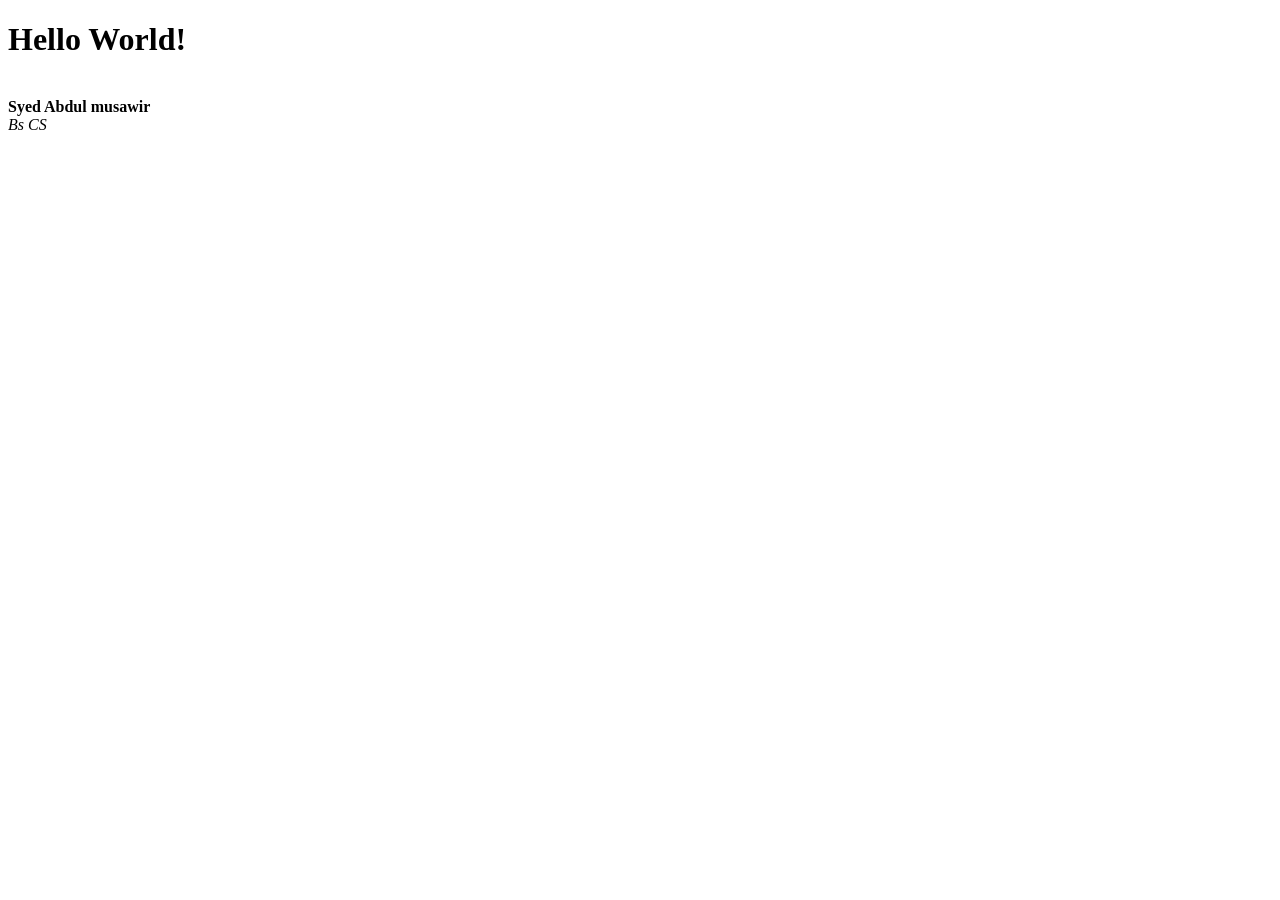
==== index.html @ 3003a297 "Learnwedev" ====
<!DOCTYPE html>
<html lang="en">
<head>
    <meta charset="UTF-8">
    <meta name="viewport" content="width=device-width, initial-scale=1.0">
    <title>Document</title>
</head>
<body>
    <h1>Hello World!</h1>
    <br>
    <strong> Syed Abdul musawir</strong>
    <br>
    <em> Bs CS</em>
</body>
</html>
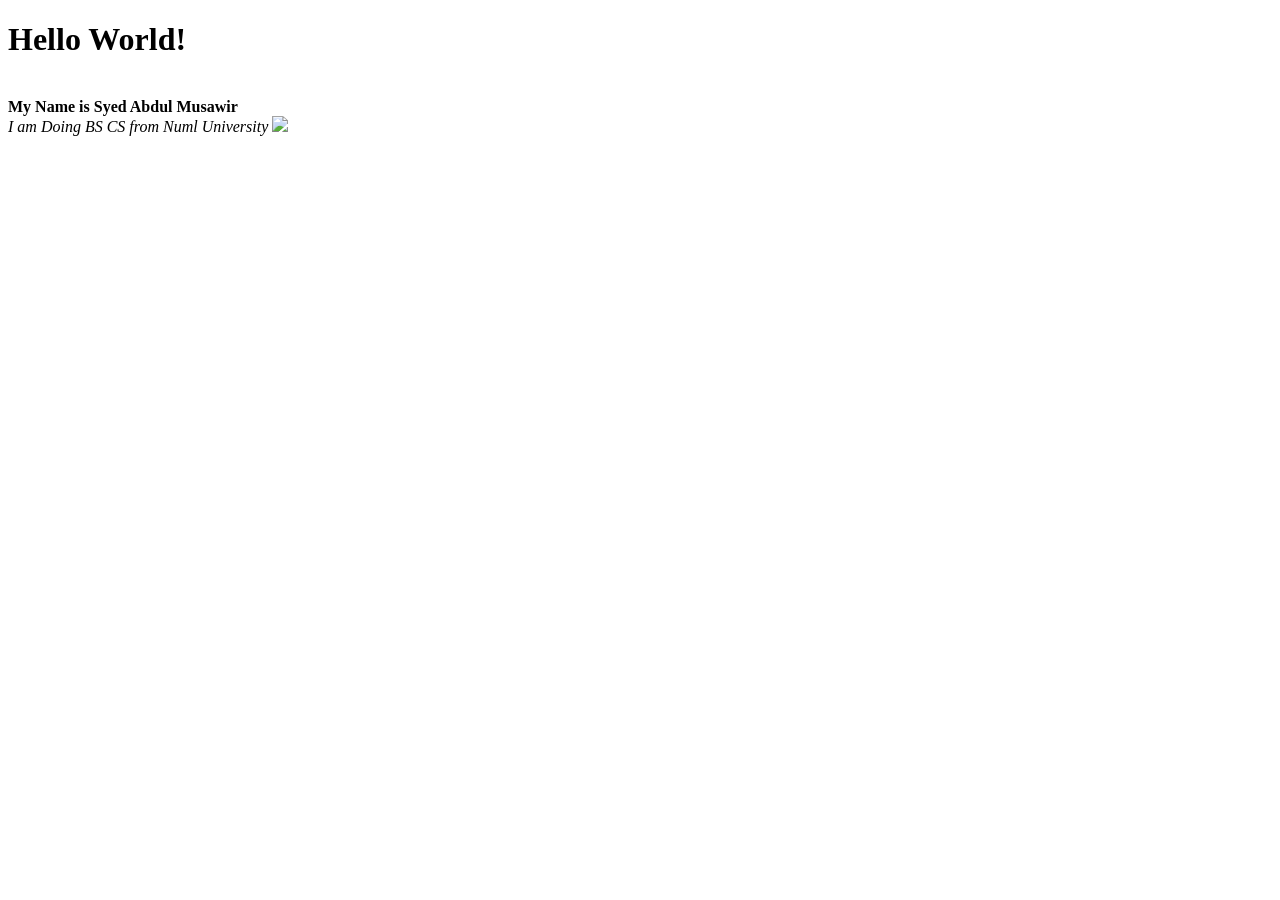
==== commit 59c781b1: "LearnWebDev" ====
--- a/index.html
+++ b/index.html
@@ -8,8 +8,11 @@
 <body>
     <h1>Hello World!</h1>
     <br>
-    <strong> Syed Abdul musawir</strong>
+    <strong> My Name is Syed Abdul Musawir</strong>
     <br>
-    <em> Bs CS</em>
+    <em> I am Doing BS CS from Numl University</em>
+    <a href="https://www.google.com" target="_main">
+        <img src="https://www.gstatic.com/marketing-cms/assets/images/34/97/256eede64e73b4b62a43ce313200/g-3a-socialshare.png=n-w1440-h810-fcrop64=1,0000114effffee75-rw">
+    </a>
 </body>
 </html>
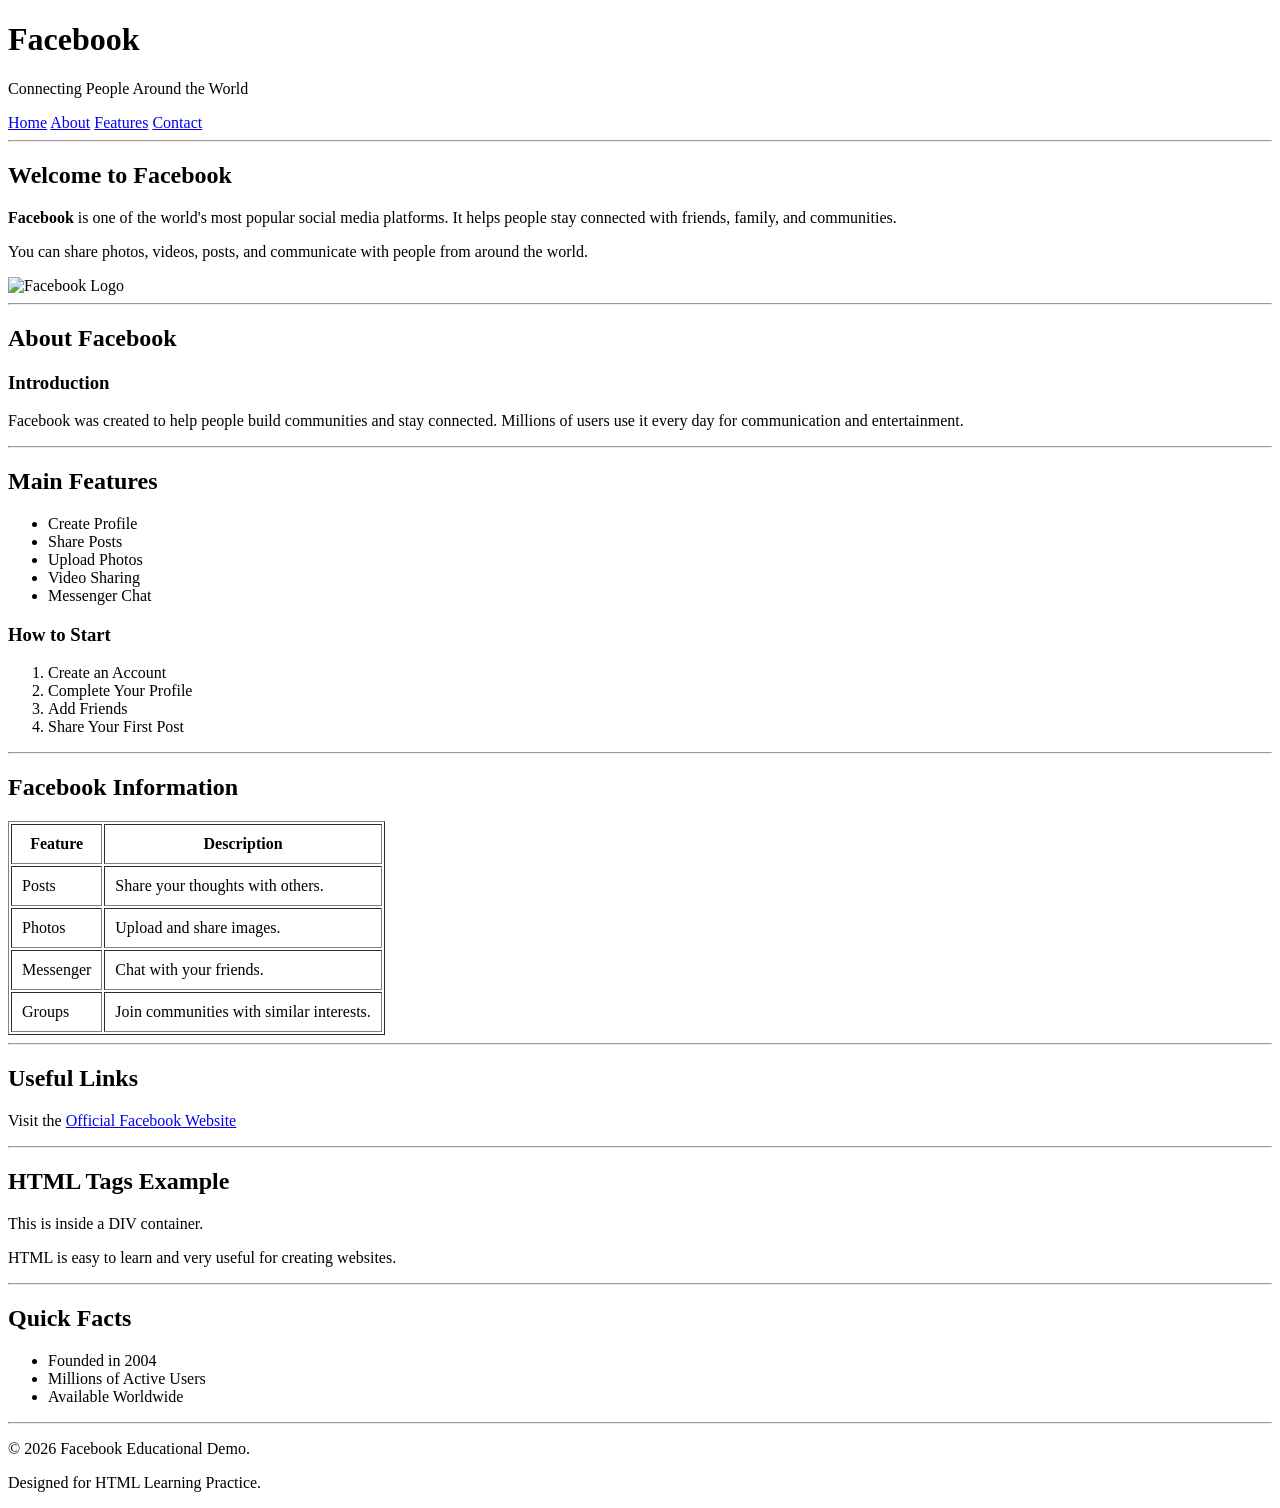
==== commit 7850d141: "webdev-bootcamp-day3" ====
--- a/index.html
+++ b/index.html
@@ -1,18 +1,208 @@
 <!DOCTYPE html>
 <html lang="en">
+
 <head>
     <meta charset="UTF-8">
     <meta name="viewport" content="width=device-width, initial-scale=1.0">
-    <title>Document</title>
+    <title>Facebook - Welcome</title>
 </head>
+
 <body>
-    <h1>Hello World!</h1>
-    <br>
-    <strong> My Name is Syed Abdul Musawir</strong>
-    <br>
-    <em> I am Doing BS CS from Numl University</em>
-    <a href="https://www.google.com" target="_main">
-        <img src="https://www.gstatic.com/marketing-cms/assets/images/34/97/256eede64e73b4b62a43ce313200/g-3a-socialshare.png=n-w1440-h810-fcrop64=1,0000114effffee75-rw">
-    </a>
+
+    <!-- Header -->
+    <header>
+        <h1>Facebook</h1>
+        <p>Connecting People Around the World</p>
+
+        
+        <nav>
+            <a href="#">Home</a> 
+            <a href="#">About</a> 
+            <a href="#">Features</a> 
+            <a href="#">Contact</a>
+        </nav>
+
+        <hr>
+    </header>
+
+    <!-- Main Content -->
+    <main>
+
+        <!-- Welcome Section -->
+        <section>
+
+            <h2>Welcome to Facebook</h2>
+
+            <p>
+                <strong>Facebook</strong> is one of the world's most popular
+                <span>social media platforms</span>.
+                It helps people stay connected with friends, family, and communities.
+            </p>
+
+            <p>
+                You can share photos, videos, posts, and communicate with people
+                from around the world.
+            </p>
+
+            <img src="https://upload.wikimedia.org/wikipedia/commons/5/51/Facebook_f_logo_%282019%29.svg"
+                alt="Facebook Logo" width="120">
+
+        </section>
+
+        <hr>
+
+        <!-- About -->
+        <section>
+
+            <h2>About Facebook</h2>
+
+            <article>
+
+                <h3>Introduction</h3>
+
+                <p>
+                    Facebook was created to help people build communities and stay connected.
+                    Millions of users use it every day for communication and entertainment.
+                </p>
+
+            </article>
+
+        </section>
+
+        <hr>
+
+        <!-- Features -->
+        <section>
+
+            <h2>Main Features</h2>
+
+            <ul>
+                <li>Create Profile</li>
+                <li>Share Posts</li>
+                <li>Upload Photos</li>
+                <li>Video Sharing</li>
+                <li>Messenger Chat</li>
+            </ul>
+
+            <h3>How to Start</h3>
+
+            <ol>
+                <li>Create an Account</li>
+                <li>Complete Your Profile</li>
+                <li>Add Friends</li>
+                <li>Share Your First Post</li>
+            </ol>
+
+        </section>
+
+        <hr>
+
+        <!-- Table -->
+        <section>
+
+            <h2>Facebook Information</h2>
+
+            <table border="1" cellpadding="10">
+
+                <tr>
+                    <th>Feature</th>
+                    <th>Description</th>
+                </tr>
+
+                <tr>
+                    <td>Posts</td>
+                    <td>Share your thoughts with others.</td>
+                </tr>
+
+                <tr>
+                    <td>Photos</td>
+                    <td>Upload and share images.</td>
+                </tr>
+
+                <tr>
+                    <td>Messenger</td>
+                    <td>Chat with your friends.</td>
+                </tr>
+
+                <tr>
+                    <td>Groups</td>
+                    <td>Join communities with similar interests.</td>
+                </tr>
+
+            </table>
+
+        </section>
+
+        <hr>
+
+        <!-- Hyperlinks -->
+        <section>
+
+            <h2>Useful Links</h2>
+
+            <p>
+                Visit the
+                <a href="https://www.facebook.com" target="_blank">
+                    Official Facebook Website
+                </a>
+            </p>
+
+        </section>
+
+        <hr>
+
+        <!-- Div and Span -->
+        <section>
+
+            <h2>HTML Tags Example</h2>
+
+            <div>
+
+                <p>
+                    This is inside a
+                    <span>DIV</span> container.
+                </p>
+
+                <p>
+                    HTML is easy to learn and very useful for creating websites.
+                </p>
+
+            </div>
+
+        </section>
+
+    </main>
+
+    <hr>
+
+    <!-- Sidebar -->
+    <aside>
+
+        <h2>Quick Facts</h2>
+
+        <ul>
+            <li>Founded in 2004</li>
+            <li>Millions of Active Users</li>
+            <li>Available Worldwide</li>
+        </ul>
+
+    </aside>
+
+    <hr>
+
+    <!-- Footer -->
+    <footer>
+
+        <p>
+            &copy; 2026 Facebook Educational Demo.
+        </p>
+
+        <p>
+            Designed for HTML Learning Practice.
+        </p>
+
+    </footer>
+
 </body>
+
 </html>
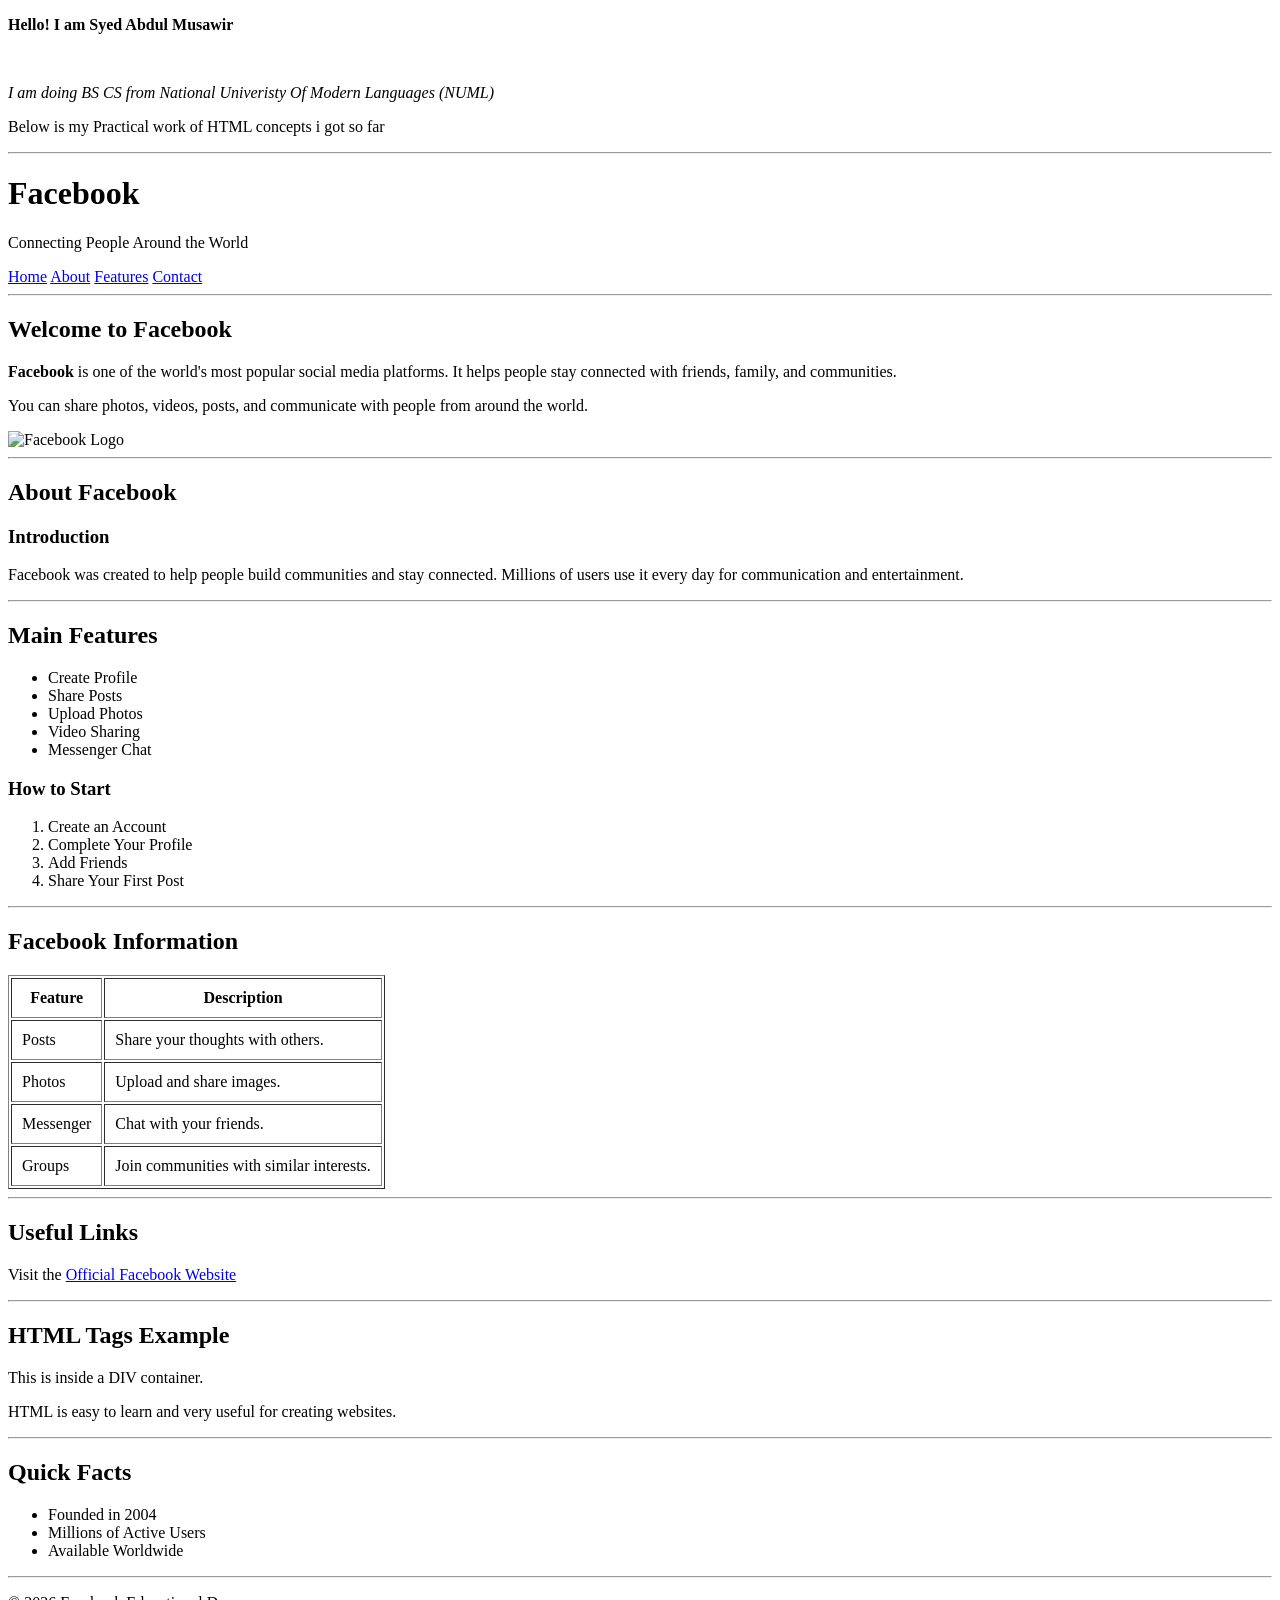
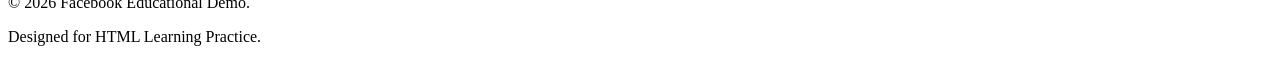
==== commit 3f9ae1be: "webdev-bootcamp-day-3" ====
--- a/index.html
+++ b/index.html
@@ -8,6 +8,17 @@
 </head>
 
 <body>
+    <p>
+        <strong>Hello! I am Syed Abdul Musawir</strong>
+    </p>
+    <br>
+    <p>
+        <i>
+            I am doing BS CS from National Univeristy Of Modern Languages (NUML)
+        </i>
+    </p>
+    <p> Below is my Practical work of HTML concepts i got so far </p>
+    <hr>
 
     <!-- Header -->
     <header>
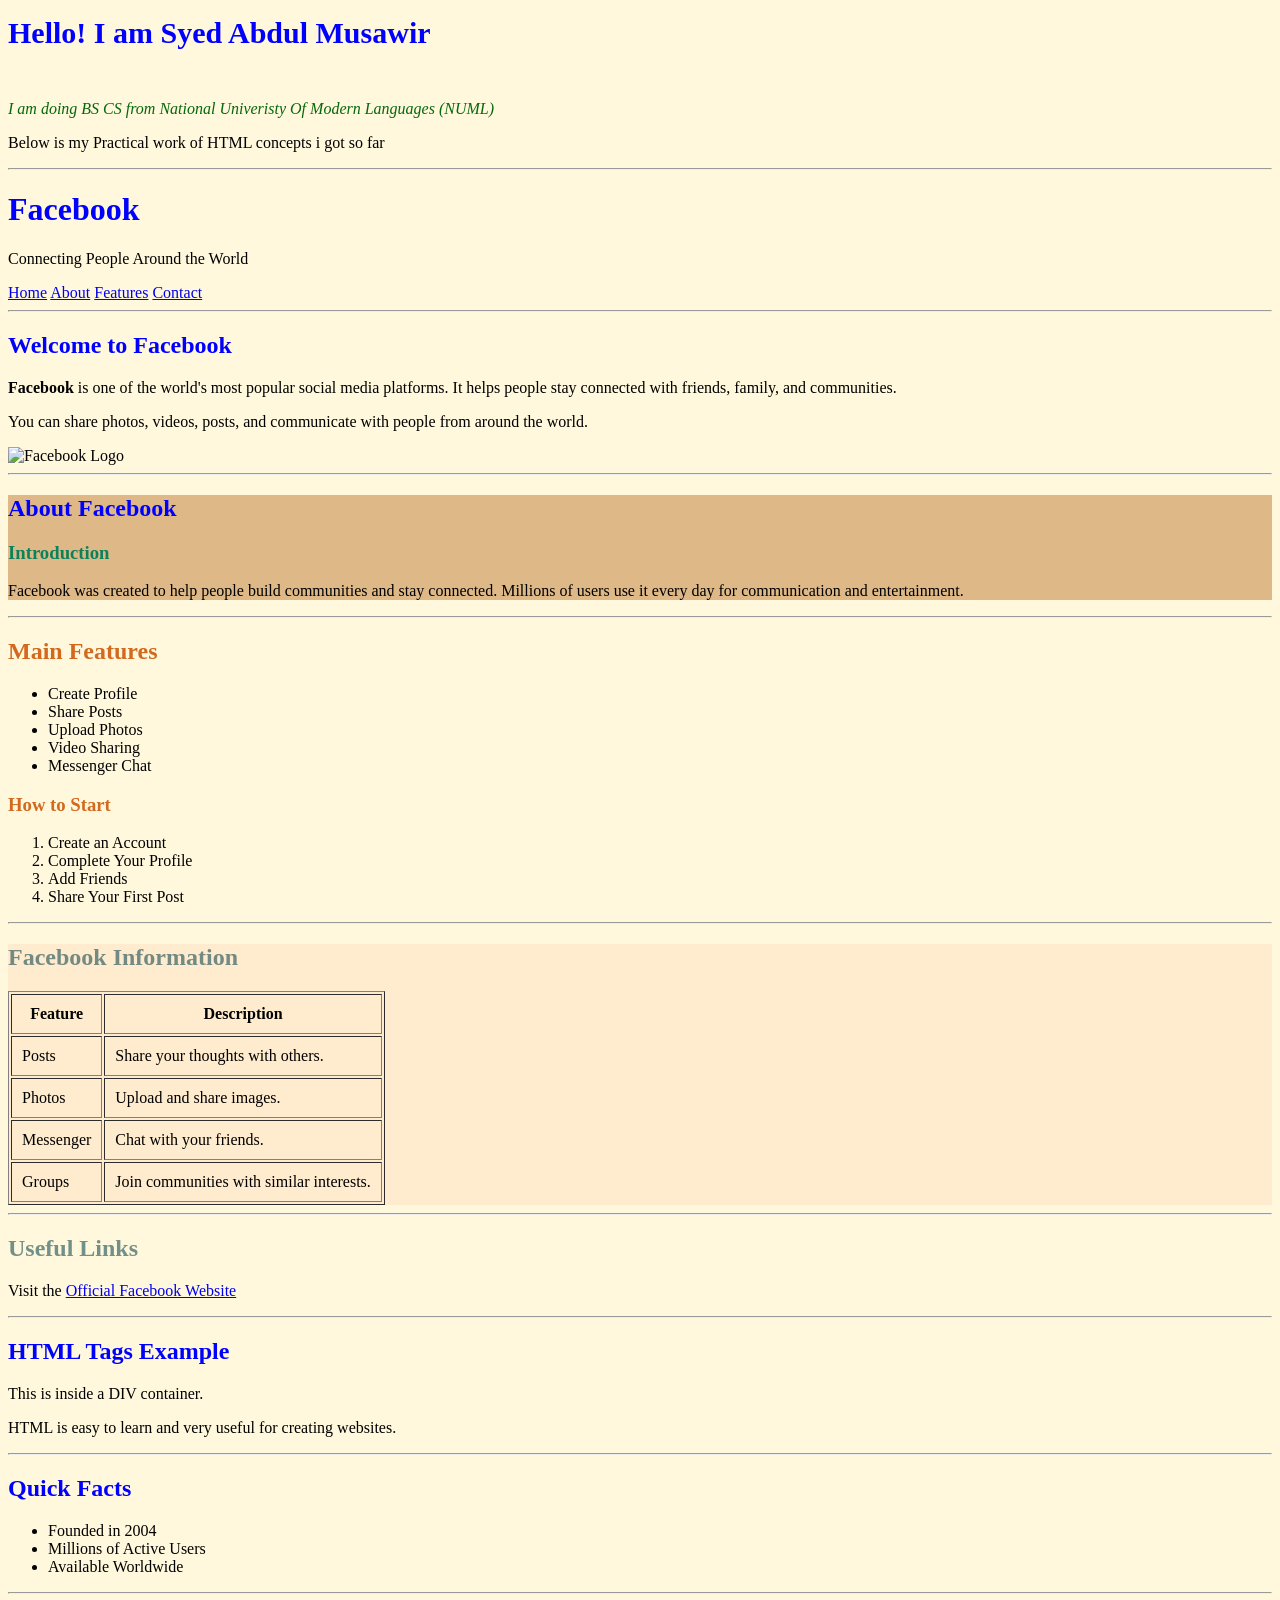
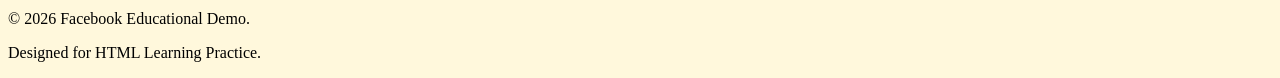
==== commit 25c28360: "Add CSS styling" ====
--- a/index.html
+++ b/index.html
@@ -5,15 +5,16 @@
     <meta charset="UTF-8">
     <meta name="viewport" content="width=device-width, initial-scale=1.0">
     <title>Facebook - Welcome</title>
+    <link rel="stylesheet" href="style.css">
 </head>
 
 <body>
     <p>
-        <strong>Hello! I am Syed Abdul Musawir</strong>
+        <strong class="myself">Hello! I am Syed Abdul Musawir</strong>
     </p>
     <br>
     <p>
-        <i>
+        <i class="study">
             I am doing BS CS from National Univeristy Of Modern Languages (NUML)
         </i>
     </p>
@@ -22,7 +23,7 @@
 
     <!-- Header -->
     <header>
-        <h1>Facebook</h1>
+        <h1 class="facebook">Facebook</h1>
         <p>Connecting People Around the World</p>
 
         
@@ -42,7 +43,7 @@
         <!-- Welcome Section -->
         <section>
 
-            <h2>Welcome to Facebook</h2>
+            <h2 class="welcome">Welcome to Facebook</h2>
 
             <p>
                 <strong>Facebook</strong> is one of the world's most popular
@@ -63,13 +64,13 @@
         <hr>
 
         <!-- About -->
-        <section>
-
-            <h2>About Facebook</h2>
+        <section class="section">
+
+            <h2 class="about">About Facebook</h2>
 
             <article>
 
-                <h3>Introduction</h3>
+                <h3 class="intro">Introduction</h3>
 
                 <p>
                     Facebook was created to help people build communities and stay connected.
@@ -85,7 +86,7 @@
         <!-- Features -->
         <section>
 
-            <h2>Main Features</h2>
+            <h2 class="feature">Main Features</h2>
 
             <ul>
                 <li>Create Profile</li>
@@ -95,7 +96,7 @@
                 <li>Messenger Chat</li>
             </ul>
 
-            <h3>How to Start</h3>
+            <h3 class="start">How to Start</h3>
 
             <ol>
                 <li>Create an Account</li>
@@ -109,9 +110,9 @@
         <hr>
 
         <!-- Table -->
-        <section>
-
-            <h2>Facebook Information</h2>
+        <section class="sec2">
+
+            <h2 class="fbinfo">Facebook Information</h2>
 
             <table border="1" cellpadding="10">
 
@@ -149,7 +150,7 @@
         <!-- Hyperlinks -->
         <section>
 
-            <h2>Useful Links</h2>
+            <h2 class="fbinfo">Useful Links</h2>
 
             <p>
                 Visit the
@@ -165,7 +166,7 @@
         <!-- Div and Span -->
         <section>
 
-            <h2>HTML Tags Example</h2>
+            <h2 class="about">HTML Tags Example</h2>
 
             <div>
 
@@ -189,7 +190,7 @@
     <!-- Sidebar -->
     <aside>
 
-        <h2>Quick Facts</h2>
+        <h2 class="welcome">Quick Facts</h2>
 
         <ul>
             <li>Founded in 2004</li>
--- a/style.css
+++ b/style.css
@@ -0,0 +1,37 @@
+.myself{
+    color: blue;
+    font-size: 30px;
+}
+.study{
+    color: rgb(5, 104, 11);
+}
+body{
+    background-color: cornsilk;
+}
+.facebook{
+    color: blue;
+}
+.welcome{
+    color: blue;
+}
+.about{
+    color: blue;
+}
+.intro{
+    color: rgb(12, 130, 91);
+}
+.section{
+    background-color: burlywood;
+}
+.feature{
+    color: chocolate;
+}
+.start{
+    color: chocolate;
+}
+.sec2{
+    background-color: blanchedalmond;
+}
+.fbinfo{
+    color: rgba(5, 64, 74, 0.564);
+}
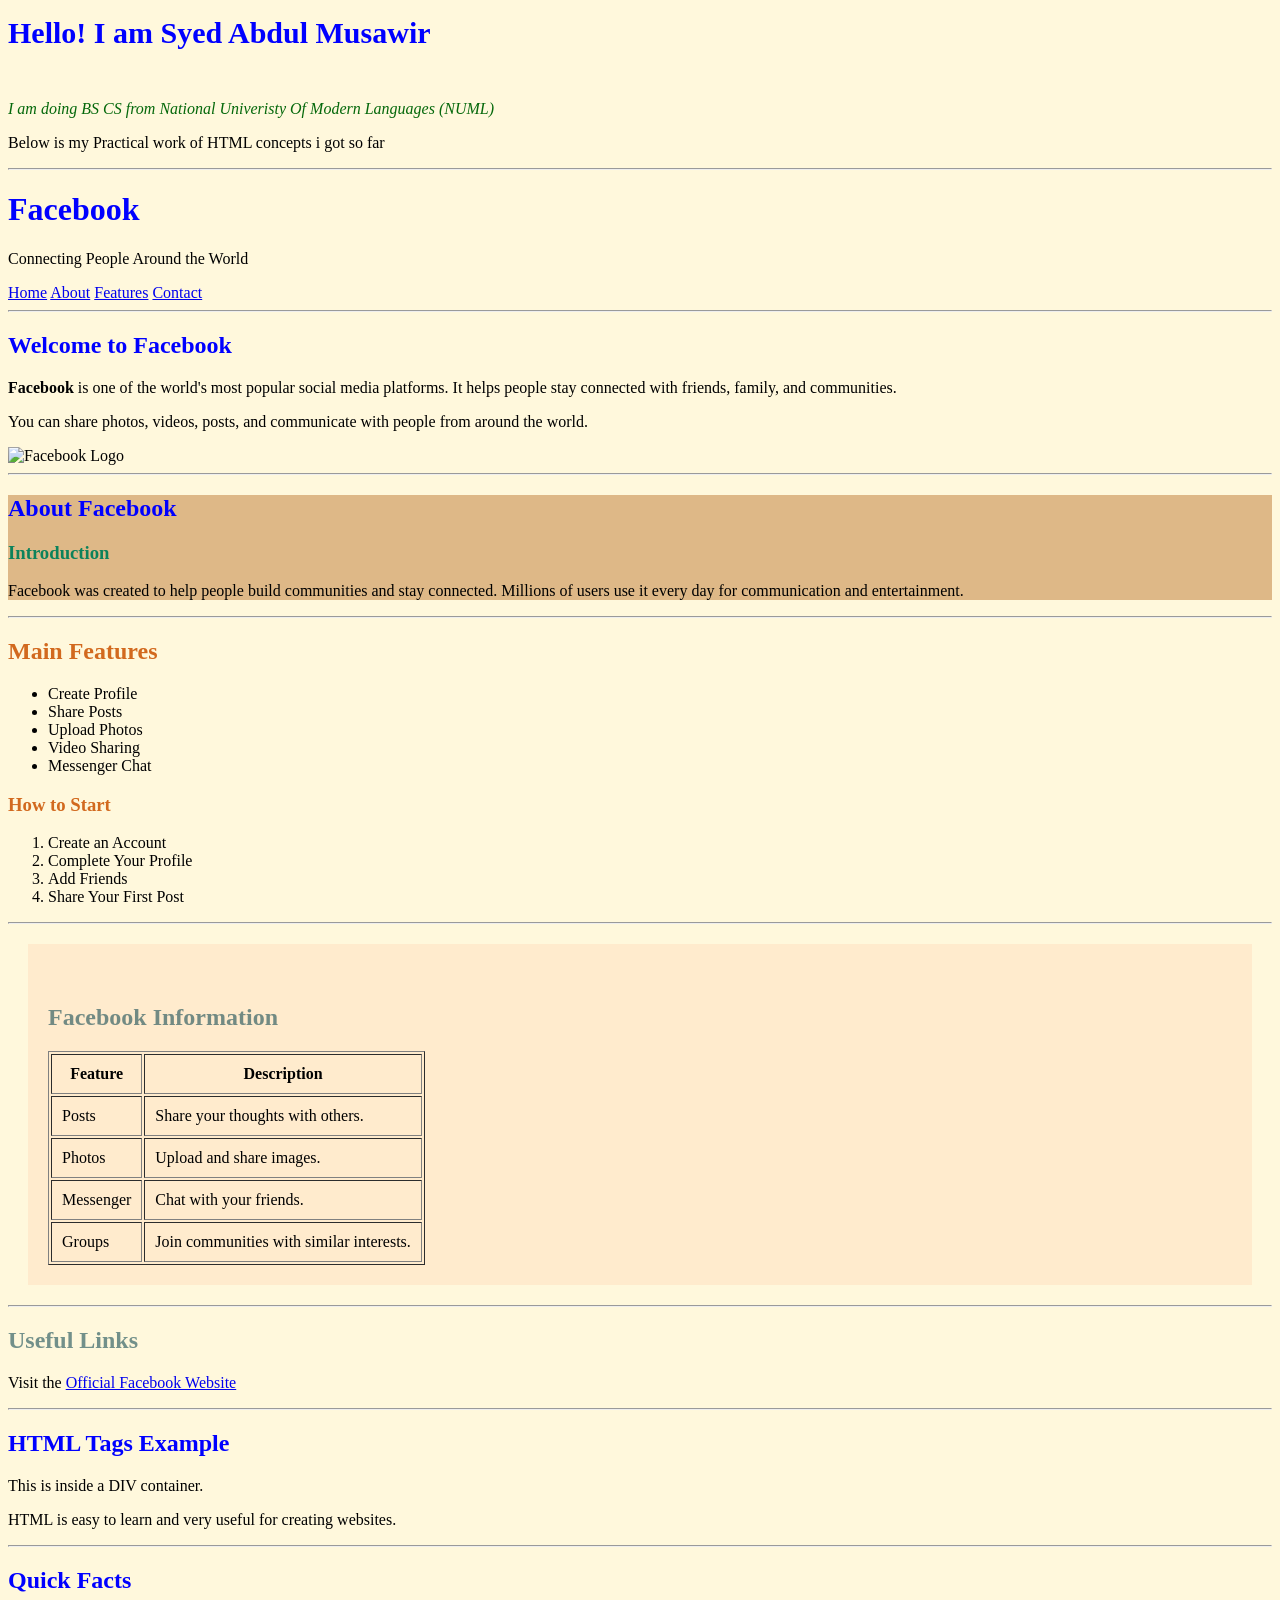
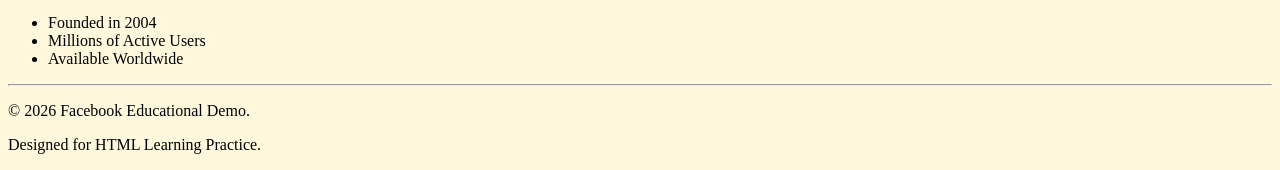
==== commit c683aaff: "Add Box Model Card" ====
--- a/index.html
+++ b/index.html
@@ -55,9 +55,11 @@
                 You can share photos, videos, posts, and communicate with people
                 from around the world.
             </p>
+            <div class="imagefb">
 
             <img src="https://upload.wikimedia.org/wikipedia/commons/5/51/Facebook_f_logo_%282019%29.svg"
                 alt="Facebook Logo" width="120">
+                </div>
 
         </section>
 
@@ -190,7 +192,7 @@
     <!-- Sidebar -->
     <aside>
 
-        <h2 class="welcome">Quick Facts</h2>
+        <h2 class="about">Quick Facts</h2>
 
         <ul>
             <li>Founded in 2004</li>
--- a/style.css
+++ b/style.css
@@ -31,7 +31,15 @@
 }
 .sec2{
     background-color: blanchedalmond;
+   
+    padding: 20px;
+    padding-top: 40px;
+    margin: 20px;
+
 }
 .fbinfo{
     color: rgba(5, 64, 74, 0.564);
+}
+.imagefb img{
+    
 }
